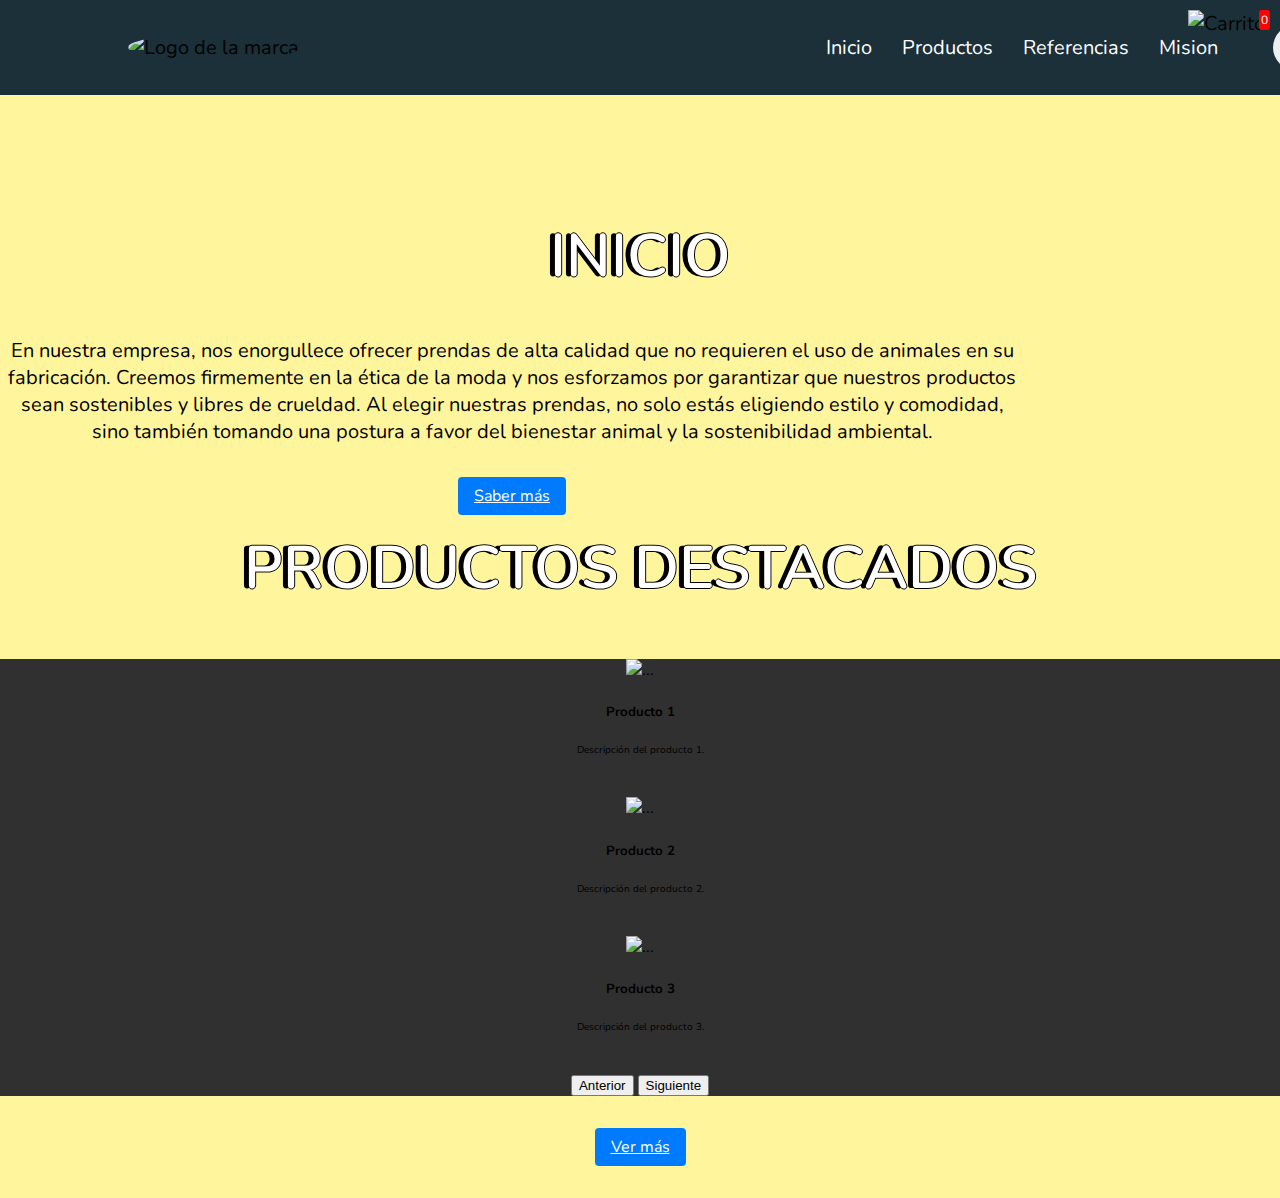
==== index.html @ 18e92001 "Add files via upload" ====
<!doctype html>
<html lang="en">
  <head>
    <meta charset="utf-8">
    <meta name="viewport" content="width=device-width, initial-scale=1">
    <title>Current Store - Inicio</title>
    <link href="https://cdn.jsdelivr.net/npm/bootstrap@5.3.2/dist/css/bootstrap.min.css" rel="stylesheet" integrity="sha384-T3c6CoIi6uLrA9TneNEoa7RxnatzjcDSCmG1MXxSR1GAsXEV/Dwwykc2MPK8M2HN" crossorigin="anonymous">
    <link rel="stylesheet" href="style.css" type="text/css"/>
  </head>
  <body>
    <header class="header">
      <div class="logo">
          <img src="img/lgblack.jpeg" alt="Logo de la marca">
      </div>
      <nav class="menu-container">
        <div class="menu-icon" onclick="toggleMenu()">
            <div class="bar"></div>
            <div class="bar"></div>
            <div class="bar"></div>
        </div>
        <ul class="menu-list">
            <li><a href="index.html">Inicio</a></li>
            <li><a href="productos.html">Productos</a></li>
            <li><a href="referencias.html">Referencias</a></li>
            <li><a href="mision.html">Mision</a></li>
        </ul>
      </nav>
      <a class="btn" href="contacto.html"><button>Contacto</button></a>
      <div class="carrito-icon" onclick="verCarrito()">
        <img class="carrito-img" src="img/pngtree-cart-shopping-cart-icon-png-free-illustration-image_2284387.jpg" alt="Carrito">
        <span id="contador-carrito">0</span>
      </div>
    </header>
    <main class="d-flex flex-column align-items-center main-1" >
      <section class="d-flex flex-column align-items-center">
        <div class="content-s1 d-flex flex-column justify-content-center align-items-center ">
          <h1 class="title" style="margin-top: 2em;">Inicio</h1>
        </div>
        <section class="container my-4 d-flex flex-column align-items-center">
          <div class="card p-3 d-flex flex-column align-items-center" style="height: 20%; width: 80%;">
              <p class="card-text" style="font-size: 20px;text-align: center;">En nuestra empresa, nos enorgullece ofrecer prendas de alta calidad que no requieren el uso de animales en su fabricación. Creemos firmemente en la ética de la moda y nos esforzamos por garantizar que nuestros productos sean sostenibles y libres de crueldad. Al elegir nuestras prendas, no solo estás eligiendo estilo y comodidad, sino también tomando una postura a favor del bienestar animal y la sostenibilidad ambiental.</p>
              <div>
                  <a href="vermas.html" target="_blank" class="btn btn-primary">Saber más</a>
              </div>
          </div>
        </section>
      </section>
    </main> 
      <section>
        <div class="content s2">
          <h2 class="title">Productos destacados</h2>
        </div>
      </section>
    <div class="container">
      <div id="carouselExampleCaptions" class="carousel slide" data-bs-ride="carousel">
          <div class="carousel-inner">
              <div class="carousel-item active">
                    <img src="img/ecoclothes.jpg" style="height: 600px; width: 300px;" class="d-block w-100 my-img" alt="...">
                  <div class="carousel-caption d-none d-md-block">
                      <h5>Producto 1</h5>
                      <p>Descripción del producto 1.</p>
                  </div>
              </div>
              <div class="carousel-item">
                  <img src="img/Jogger2.PNG" style="height: 600px; width: 300px;" class="d-block w-100 my-img" alt="...">
                  <div class="carousel-caption d-none d-md-block">
                      <h5>Producto 2</h5>
                      <p>Descripción del producto 2.</p>
                  </div>
              </div>
              <div class="carousel-item">
                  <img src="img/remera.PNG" style="height: 600px; width: 300px;" class="d-block w-100 my-img" alt="...">
                  <div class="carousel-caption d-none d-md-block">
                      <h5>Producto 3</h5>
                      <p>Descripción del producto 3.</p>
                  </div>
              </div>
          </div>
          <button class="carousel-control-prev" type="button" data-bs-target="#carouselExampleCaptions" data-bs-slide="prev">
              <span class="carousel-control-prev-icon" aria-hidden="true"></span>
              <span class="visually-hidden">Anterior</span>
          </button>
          <button class="carousel-control-next" type="button" data-bs-target="#carouselExampleCaptions" data-bs-slide="next">
              <span class="carousel-control-next-icon" aria-hidden="true"></span>
              <span class="visually-hidden">Siguiente</span>
          </button>
      </div>
      <div style="padding: 40px;">
        <a href="productos.html" class="btn btn-primary">Ver más</a>
      </div>
    <script src="https://code.jquery.com/jquery-3.6.0.min.js"></script>
    <script src="https://cdn.jsdelivr.net/npm/bootstrap@5.3.2/dist/js/bootstrap.bundle.min.js"></script>
    <script src="index.js"></script>
  </body>
</html>
---- style.css ----
@import url('https://fonts.googleapis.com/css2?family=Nunito:wght@400;800&display=swap');

body{
    box-sizing: border-box;
    margin: 0;
    padding: 0;
    font-family: 'Nunito', sans-serif;
    background-color: #fff59d;
    text-align: center;
    
}
.header *{
    box-sizing: border-box;
    margin: 0;
    padding: 0;
    font-family: 'Nunito', sans-serif;
    font-size: 20px;
}


.header{
    background-color: #1b3039;
    display: flex;
    justify-content: flex-end;
    align-items: center;
    height: 85px;
    padding: 5px 10%;
    width: 100%;
}

.header .logo{
    cursor: pointer;
    margin-right: auto;
}

.header .logo img{
    height: 70px;
    width: auto;
    transition: all 0.3s;
    border-radius: 100%;
}

.header .logo img:hover{
    transform: scale(1.2);
}

.header .nav-links{
    list-style: none;
}

.header .nav-links li{
    display: inline-block;
    padding: 0 20px;    
}

.header .nav-links li:hover{
    transform: scale(1.1);
}

.header .nav-links a{
    font-size: 700;
    color: #eceff1;
    text-decoration: none;    
}

.header .nav-links li a:hover{
    color: #ffbc0e;
}

.header .btn button{
    margin-left: 20px;
    font-weight: 700;
    color: #1b3039;
    padding: 9px 25px;
    background: #eceff1;
    border: none;
    border-radius: 50px;
    cursor: pointer;
    transition: all 0.3s ease 0s;
}

.header .btn button:hover{
    background-color: #e2f1f8;
    color: #ffbc0e;
    transform: scale(1.1);
}

.my-img {
    object-fit: scale-down;
}

#carouselExampleCaptions{
    background-color: #303030;
}

.title{
    margin-top: 20px;
    font-size: 60px;
    font-weight: 600;
    text-transform: uppercase;
    color: white;
    text-shadow: -5px 0 black, 0 1px black, 1px 0 black, 0 -1px black;
}
p{
    margin-bottom: 40px;
    font-size: 10px;
}

.card-img-top {
    width: 100%;
    height: 300px;
    object-fit: fill;

}

.card{
    width: 80%;
}
.main-1{
    background: url('img/store.jpeg') no-repeat center center fixed;
    -webkit-background-size: cover; 
    -moz-background-size: cover;
    -o-background-size: cover;
    background-size: cover;
}
.coments{
    height: auto; 
    padding-bottom: 20vh;
}
.carta-img{
    border-radius: 100%;
    object-fit: fill;
    height: 200px;
    width: 200px;
    padding-top: 2vh;
}

.menu-container {
    display: flex;
    align-items: center;
    justify-content: space-between;
    background-color: #1b3039;
    padding: 10px 20px;
}

.menu-icon {
    cursor: pointer;
    display: none; /* Inicialmente oculto en pantallas grandes */
}

.bar {
    width: 25px;
    height: 3px;
    background-color: #fff;
    margin: 6px 0;
}

.menu-list {
    list-style: none;
    display: flex;
    margin: 0;
    padding: 0;
    z-index: 1;
}

.menu-list li {
    margin: 0 15px;
}

.menu-list a {
    text-decoration: none;
    color: #fff;
    font-size: 700;
}

/* Estilos para pantallas pequeñas (menos de 768px) */
@media only screen and (max-width: 768px) {
    .menu-icon {
        display: block;
    }

    .menu-list {
        display: none; /* Inicialmente oculto en pantallas pequeñas */
        flex-direction: column;
        position: absolute;
        top: 60px;
        left: 0;
        width: 100%;
        background-color: #1b3039;
        padding: 10px 0;
    }

    .menu-list.show {
        display: flex;
    }
}
.carrito-icon {
    cursor: pointer;
    position: fixed;
    top: 10px;
    right: 10px;
    z-index: 1000;
}

#contador-carrito {
    position: absolute;
  top: 0;
  right: 0;
  background-color: red;
  color: white;
  border-radius: 20%;
  padding: 2px;
  font-size: 12px;
}
.carrito-img{
    height: 2em;
    width: 2em;
    margin-right: 5px;
}
.btn-primary {
    background-color: #007bff;
    color: white;
    border: none;
    padding: 8px 16px;
    border-radius: 4px;
    cursor: pointer;
  }
  
  .btn-primary:hover {
    background-color: #0056b3;
  }
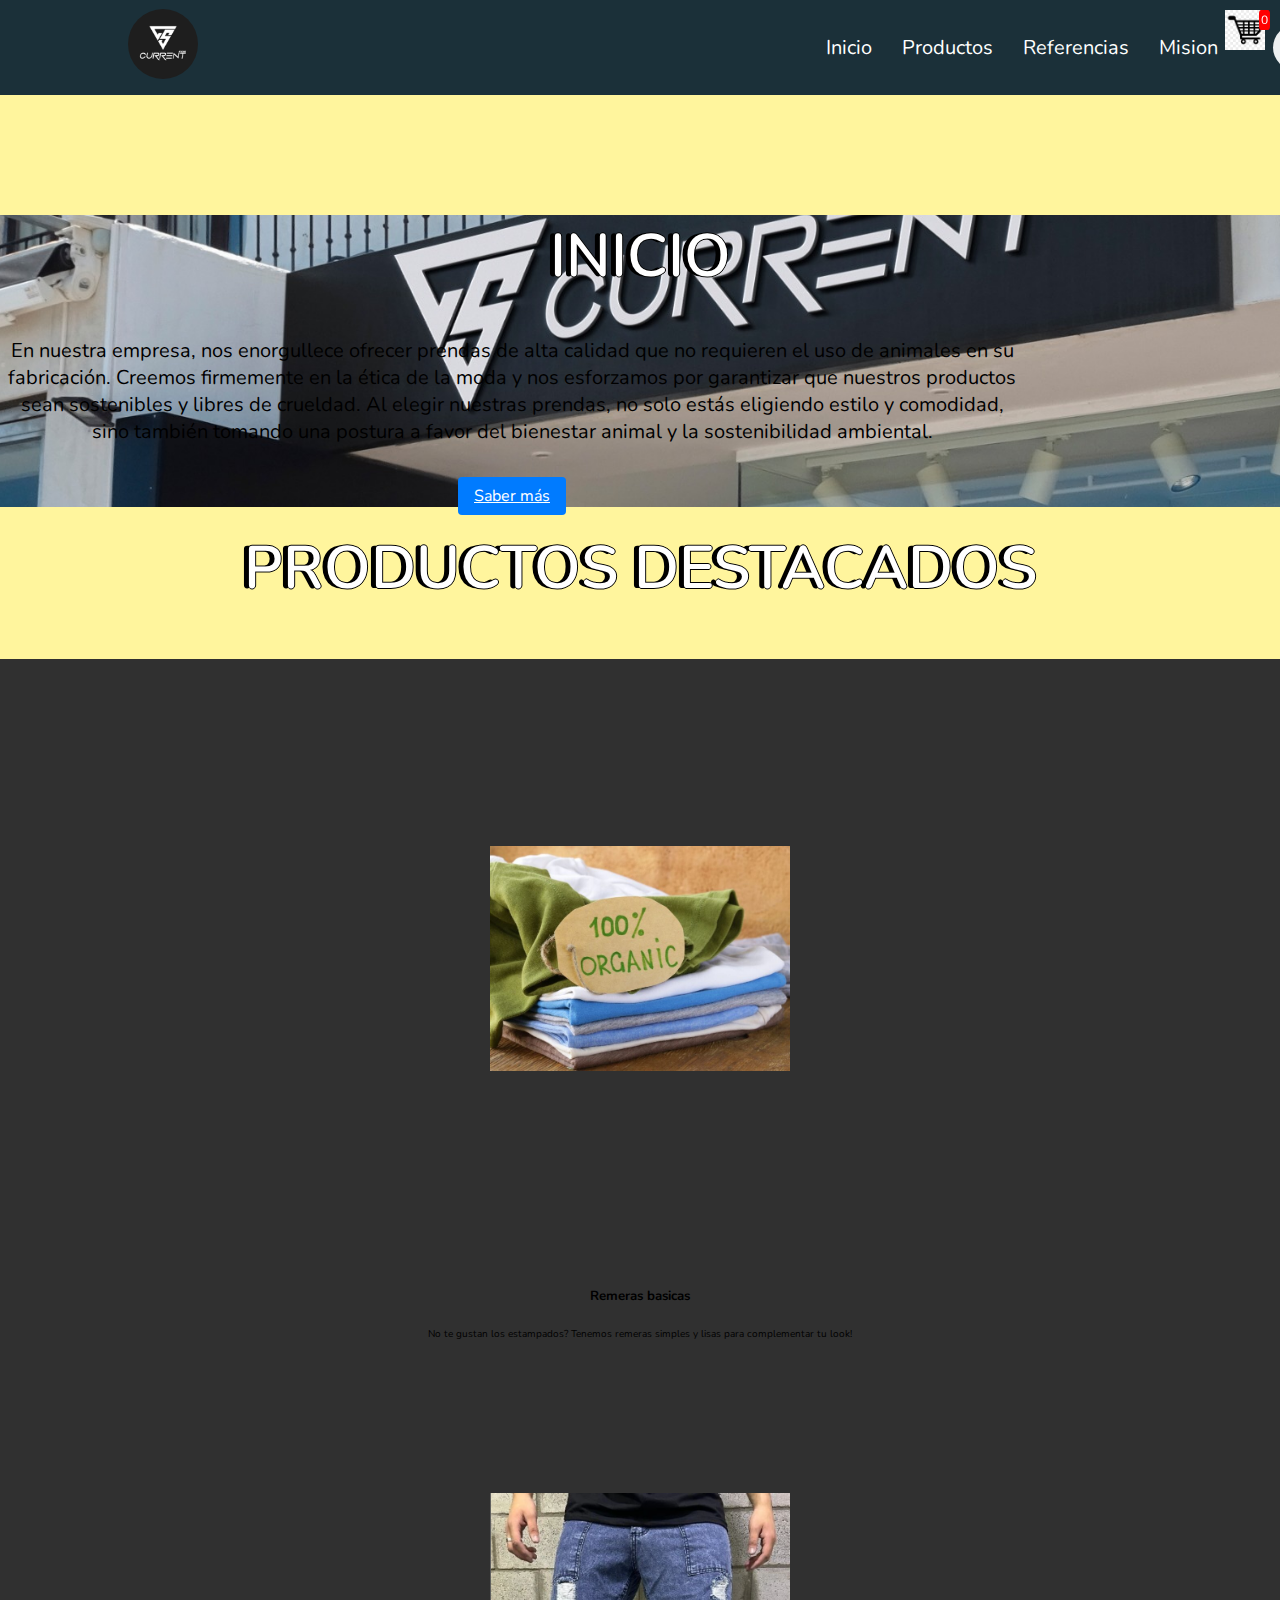
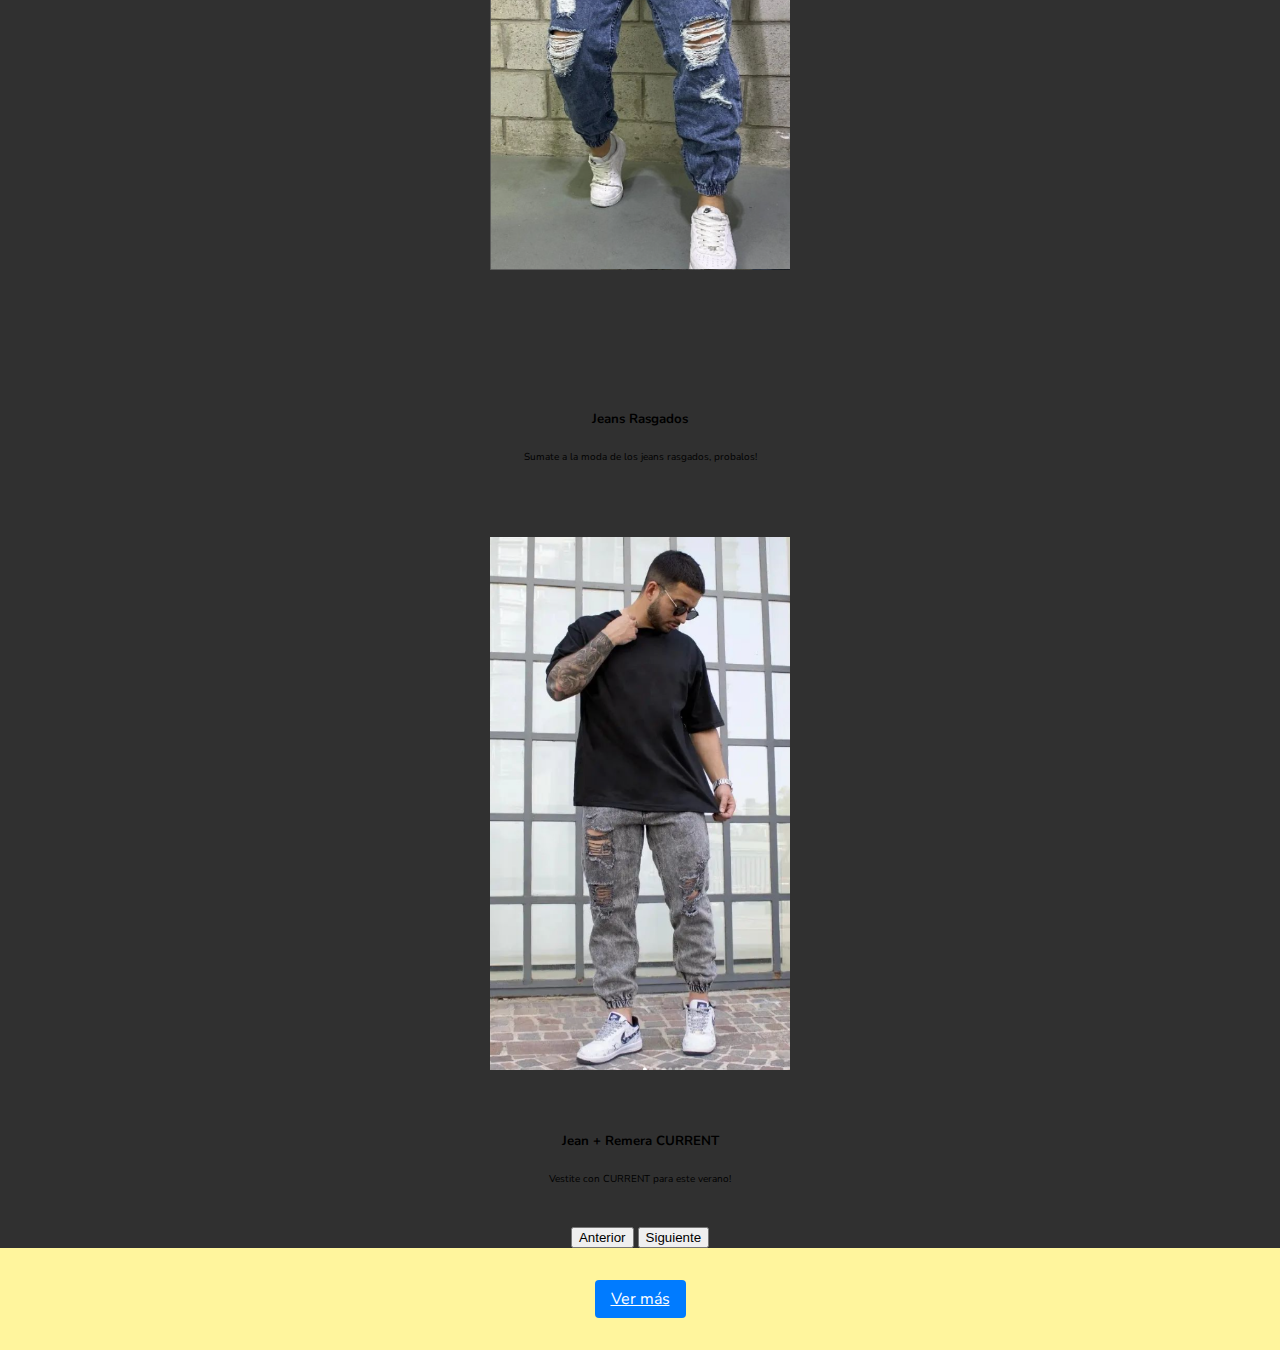
==== commit e198fc5b: "Add files via upload" ====
--- a/index.html
+++ b/index.html
@@ -57,22 +57,22 @@
               <div class="carousel-item active">
                     <img src="img/ecoclothes.jpg" style="height: 600px; width: 300px;" class="d-block w-100 my-img" alt="...">
                   <div class="carousel-caption d-none d-md-block">
-                      <h5>Producto 1</h5>
-                      <p>Descripción del producto 1.</p>
+                      <h5 class="textoIndex">Remeras basicas </h5> 
+                      <p class="textoIndex">No te gustan los estampados? Tenemos remeras simples y lisas para complementar tu look!</p>
                   </div>
               </div>
               <div class="carousel-item">
                   <img src="img/Jogger2.PNG" style="height: 600px; width: 300px;" class="d-block w-100 my-img" alt="...">
                   <div class="carousel-caption d-none d-md-block">
-                      <h5>Producto 2</h5>
-                      <p>Descripción del producto 2.</p>
+                      <h5 class="textoIndex">Jeans Rasgados</h5>
+                      <p class="textoIndex">Sumate a la moda de los jeans rasgados, probalos!</p>
                   </div>
               </div>
               <div class="carousel-item">
                   <img src="img/remera.PNG" style="height: 600px; width: 300px;" class="d-block w-100 my-img" alt="...">
                   <div class="carousel-caption d-none d-md-block">
-                      <h5>Producto 3</h5>
-                      <p>Descripción del producto 3.</p>
+                      <h5 class="textoIndex">Jean + Remera CURRENT</h5>
+                      <p class="textoIndex" >Vestite con CURRENT para este verano!</p>
                   </div>
               </div>
           </div>
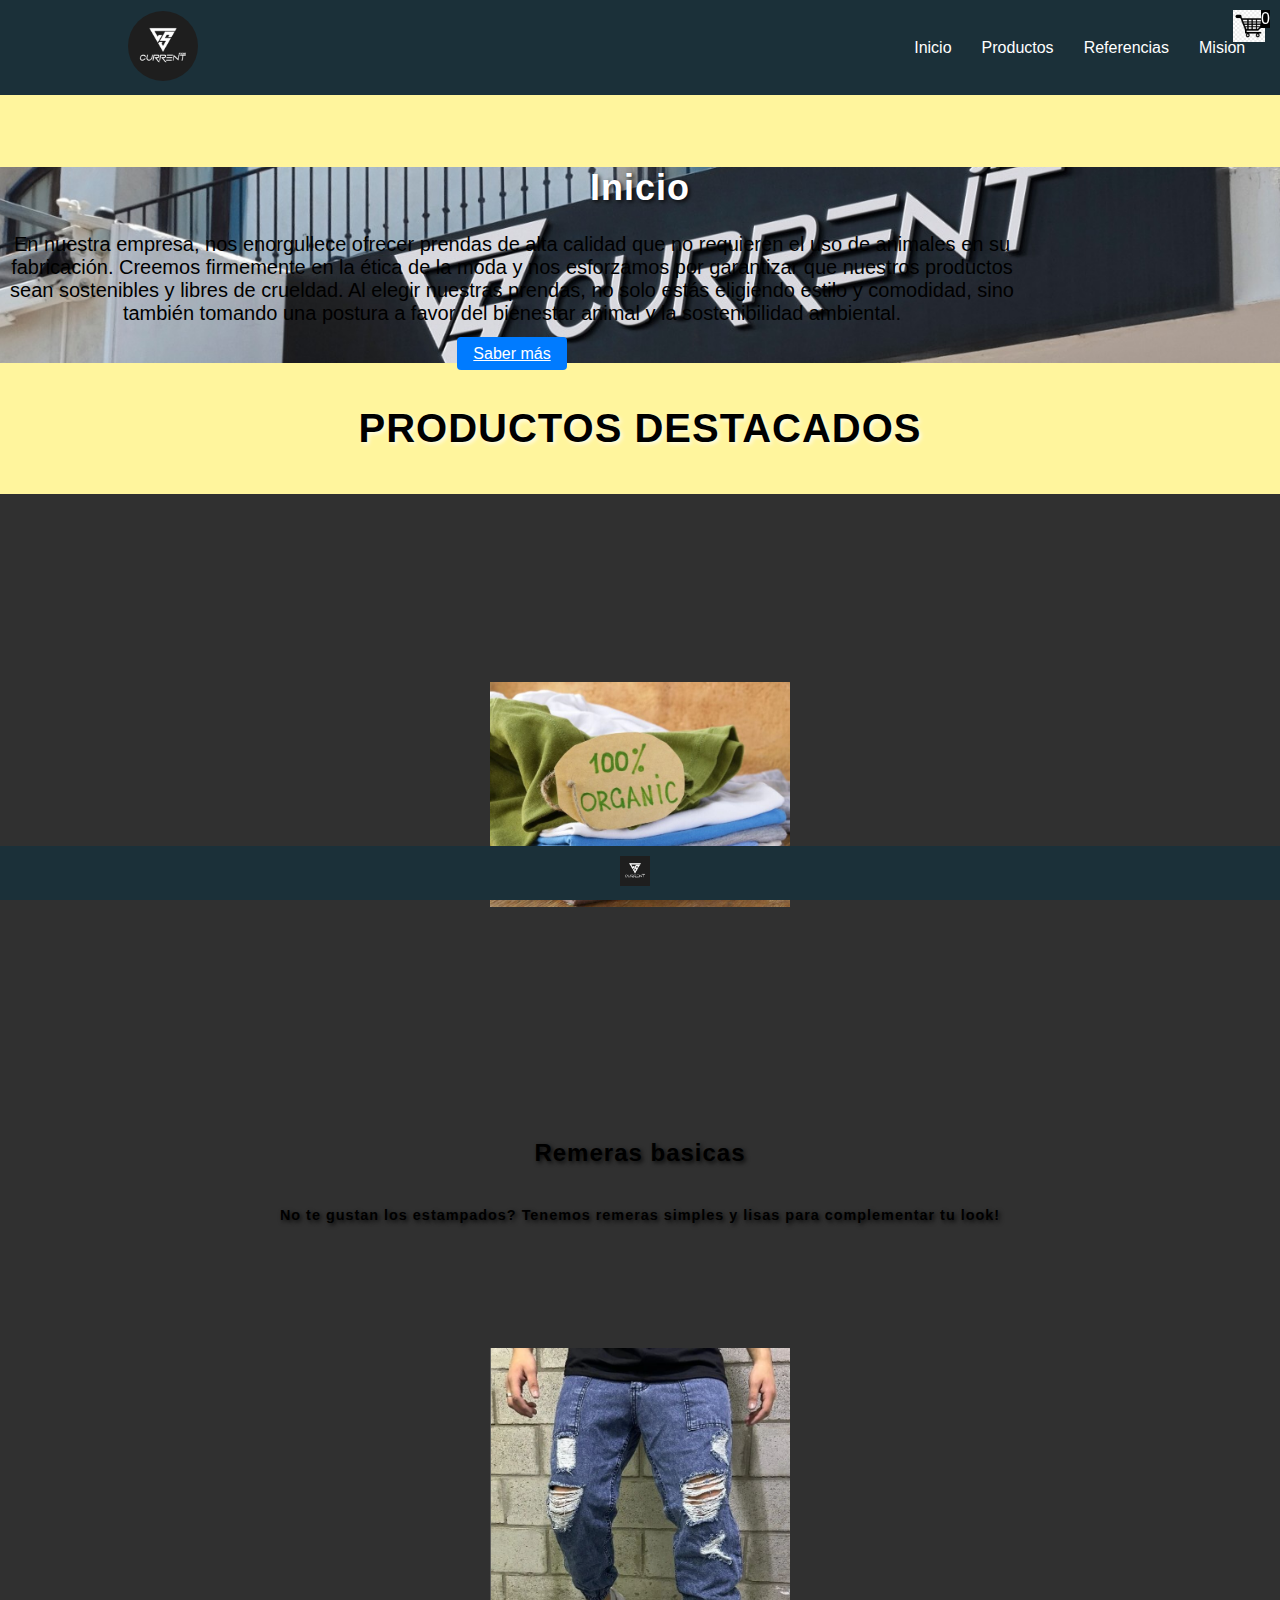
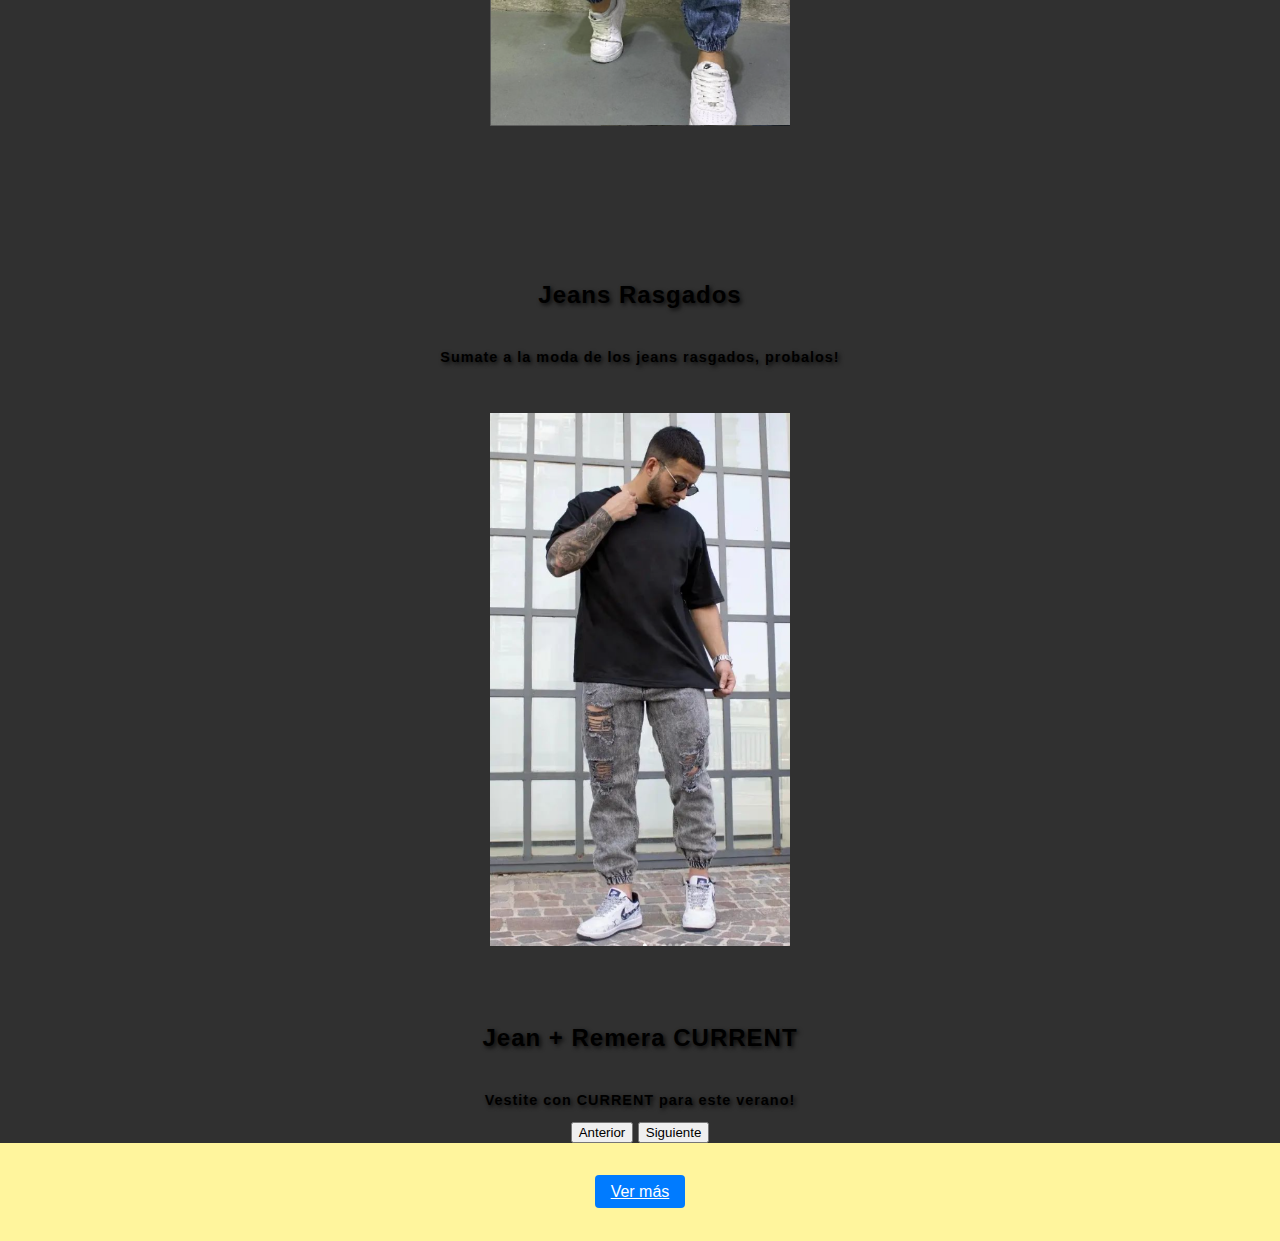
==== commit b7385ead: "Add files via upload" ====
--- a/index.html
+++ b/index.html
@@ -19,10 +19,10 @@
             <div class="bar"></div>
         </div>
         <ul class="menu-list">
-            <li><a href="index.html">Inicio</a></li>
-            <li><a href="productos.html">Productos</a></li>
-            <li><a href="referencias.html">Referencias</a></li>
-            <li><a href="mision.html">Mision</a></li>
+          <li><a href="index.html" class="menu-link">Inicio</a></li>
+          <li><a href="productos.html" class="menu-link">Productos</a></li>
+          <li><a href="referencias.html" class="menu-link">Referencias</a></li>
+          <li><a href="mision.html" class="menu-link">Mision</a></li>
         </ul>
       </nav>
       <a class="btn" href="contacto.html"><button>Contacto</button></a>
@@ -34,7 +34,7 @@
     <main class="d-flex flex-column align-items-center main-1" >
       <section class="d-flex flex-column align-items-center">
         <div class="content-s1 d-flex flex-column justify-content-center align-items-center ">
-          <h1 class="title" style="margin-top: 2em;">Inicio</h1>
+          <h1 class="titlemain" style="margin-top: 2em;">Inicio</h1>
         </div>
         <section class="container my-4 d-flex flex-column align-items-center">
           <div class="card p-3 d-flex flex-column align-items-center" style="height: 20%; width: 80%;">
@@ -91,5 +91,13 @@
     <script src="https://code.jquery.com/jquery-3.6.0.min.js"></script>
     <script src="https://cdn.jsdelivr.net/npm/bootstrap@5.3.2/dist/js/bootstrap.bundle.min.js"></script>
     <script src="index.js"></script>
+
+    <footer class="footer">
+      <div class="footer-container">
+        <a href="https://fhernandezzz.github.io/FGLT-SITIO/index.html" target="_blank" class="footer-icon">
+          <img src="img/lgblack.jpeg" alt="UADE Icon">
+        </a>
+      </div>
+    </footer>
   </body>
 </html>--- a/style.css
+++ b/style.css
@@ -1,24 +1,18 @@
-@import url('https://fonts.googleapis.com/css2?family=Nunito:wght@400;800&display=swap');
-
-body{
+
+body, .header * {
     box-sizing: border-box;
     margin: 0;
     padding: 0;
     font-family: 'Nunito', sans-serif;
+    color: black !important; 
+}
+
+body {
     background-color: #fff59d;
     text-align: center;
-    
-}
-.header *{
-    box-sizing: border-box;
-    margin: 0;
-    padding: 0;
-    font-family: 'Nunito', sans-serif;
-    font-size: 20px;
-}
-
-
-.header{
+}
+
+.header {
     background-color: #1b3039;
     display: flex;
     justify-content: flex-end;
@@ -28,46 +22,41 @@
     width: 100%;
 }
 
-.header .logo{
+.header .logo {
     cursor: pointer;
     margin-right: auto;
 }
 
-.header .logo img{
+.header .logo img {
     height: 70px;
     width: auto;
     transition: all 0.3s;
     border-radius: 100%;
 }
 
-.header .logo img:hover{
+.header .logo img:hover {
     transform: scale(1.2);
 }
 
-.header .nav-links{
-    list-style: none;
-}
-
-.header .nav-links li{
-    display: inline-block;
-    padding: 0 20px;    
-}
-
-.header .nav-links li:hover{
+
+.menu-container, .menu-icon, .menu-list, .menu-list li, .menu-list a {
+    color: black !important; 
+}
+
+.menu-list li:hover {
     transform: scale(1.1);
 }
 
-.header .nav-links a{
+.menu-list a {
     font-size: 700;
-    color: #eceff1;
-    text-decoration: none;    
-}
-
-.header .nav-links li a:hover{
-    color: #ffbc0e;
-}
-
-.header .btn button{
+    text-decoration: none;
+}
+
+.menu-list li a:hover {
+    color: #ffbc0e !important; 
+}
+
+.header .btn button {
     margin-left: 20px;
     font-weight: 700;
     color: #1b3039;
@@ -79,61 +68,118 @@
     transition: all 0.3s ease 0s;
 }
 
-.header .btn button:hover{
+.header .btn button:hover {
     background-color: #e2f1f8;
     color: #ffbc0e;
     transform: scale(1.1);
 }
 
+
 .my-img {
     object-fit: scale-down;
 }
 
-#carouselExampleCaptions{
+
+#carouselExampleCaptions {
     background-color: #303030;
 }
 
-.title{
-    margin-top: 20px;
-    font-size: 60px;
-    font-weight: 600;
-    text-transform: uppercase;
-    color: white;
-    text-shadow: -5px 0 black, 0 1px black, 1px 0 black, 0 -1px black;
-}
-p{
-    margin-bottom: 40px;
-    font-size: 10px;
+.title {
+    color: black !important; 
+    font-size: 40px; 
+    font-weight: 700; 
+    text-transform: uppercase; 
+    text-align: center; 
+    background-color: rgb(211, 180, 86), 156, 118;
+    padding: 10px; 
+    border-radius: 10px; 
+    letter-spacing: 1px;
+    font-family: 'Nunito', sans-serif; 
+    text-shadow: 2px 2px 4px rgba(255, 255, 255, 0.8); 
+}
+
+.titlemain {
+    color: white !important; 
+    text-shadow: 2px 2px 4px rgba(0, 0, 0, 0.8); 
+    font-size: 36px; 
+    font-weight: 700; 
+    letter-spacing: 1px; 
+    font-family: 'Nunito', sans-serif;
 }
 
 .card-img-top {
     width: 100%;
     height: 300px;
     object-fit: fill;
-
 }
 
 .card{
     width: 80%;
-}
-.main-1{
+    object-fit: fill;
+}
+.card-title {
+    color: black;
+}
+.card-text{
+    color: black;
+}
+
+.card-personas{
+    width: 140%;
+    height: auto;
+    object-fit: fill;;
+}
+
+.textomision {
+    color: black;
+    font-size: 18px;
+    line-height: 2.2; 
+    letter-spacing: 0.5px; 
+    text-align: justify; 
+    margin-bottom: 20px; 
+}
+.main-1 {
     background: url('img/store.jpeg') no-repeat center center fixed;
     -webkit-background-size: cover; 
     -moz-background-size: cover;
     -o-background-size: cover;
     background-size: cover;
 }
-.coments{
+
+.textoIndex {
+    color: black;
+    text-shadow: 2px 2px 4px rgba(0, 0, 0, 0.8);
+    font-size: 0.9em; 
+    font-weight: 700; 
+    letter-spacing: 1px; 
+    font-family: 'Nunito', sans-serif;
+}
+
+h5.textoIndex {
+    color: black;
+    text-shadow: 2px 2px 4px rgba(0, 0, 0, 0.8); 
+    font-size: 1.5em; 
+    font-weight: 700; 
+    letter-spacing: 1px; 
+    font-family: 'Nunito', sans-serif; 
+
+}
+
+
+.coments {
     height: auto; 
     padding-bottom: 20vh;
 }
-.carta-img{
+
+
+.carta-img {
     border-radius: 100%;
     object-fit: fill;
     height: 200px;
     width: 200px;
     padding-top: 2vh;
 }
+
 
 .menu-container {
     display: flex;
@@ -145,7 +191,7 @@
 
 .menu-icon {
     cursor: pointer;
-    display: none; /* Inicialmente oculto en pantallas grandes */
+    display: none; 
 }
 
 .bar {
@@ -161,39 +207,114 @@
     margin: 0;
     padding: 0;
     z-index: 1;
+    color: white;
 }
 
 .menu-list li {
     margin: 0 15px;
 }
 
+body, .header * {
+    color: black !important; 
+}
+
 .menu-list a {
-    text-decoration: none;
-    color: #fff;
     font-size: 700;
-}
-
-/* Estilos para pantallas pequeñas (menos de 768px) */
-@media only screen and (max-width: 768px) {
-    .menu-icon {
-        display: block;
-    }
-
-    .menu-list {
-        display: none; /* Inicialmente oculto en pantallas pequeñas */
-        flex-direction: column;
-        position: absolute;
-        top: 60px;
-        left: 0;
+    color: white !important; 
+}
+
+.menu-list li a:hover {
+    color: #ffbc0e !important; 
+}
+
+.footer {
+    background-color: #1b3039;
+    color: white;
+    text-align: center;
+    padding: 10px 0;
+    position: fixed;
+    bottom: 0;
+    width: 100%;
+    left: 0; 
+    margin-top: -100px;
+}
+
+.footer-container {
+    display: flex;
+    justify-content: center;
+}
+
+.footer-icon img {
+    height: 30px;
+    width: auto;
+    margin-right: 10px;
+}
+
+@media screen and (max-width: 768px) {
+  
+    .header {
+        justify-content: center; 
+        padding: 5px 10px; 
+    }
+
+    .header .logo img {
+        height: 5em; 
+    }
+
+    .header .btn button {
+        margin-left: 5px;
+        padding: 6px 12px; 
+    }
+
+ 
+    .menu-list li {
+        margin: 0 8px; 
+    }
+
+    .menu-list a {
+        font-size: 12px; 
+    }
+    .title {
+        font-size: 30px;  
+    }
+
+    .card {
+        margin: 0 auto;  
+    }
+
+    .card-title {
+        font-size: 18px;  
+    }
+
+    .card-text {
+        font-size: 14px;  
+    }
+
+    .btn-primary {
+        font-size: 14px;  
+    }
+
+    .card-img-top {
         width: 100%;
-        background-color: #1b3039;
-        padding: 10px 0;
-    }
-
-    .menu-list.show {
-        display: flex;
-    }
-}
+        object-fit: fill;
+    }
+    
+    .card {
+        width: 100%;
+        margin-bottom: 100px;
+    }
+    .card-personas{
+        width: 140%;
+        height: auto;
+        object-fit: fill;;
+    }
+    .card-body .btn {
+        font-size: 32px;  
+    }
+}
+
+
+/* Carrito de compras */
 .carrito-icon {
     cursor: pointer;
     position: fixed;
@@ -204,19 +325,19 @@
 
 #contador-carrito {
     position: absolute;
-  top: 0;
-  right: 0;
-  background-color: red;
-  color: white;
-  border-radius: 20%;
-  padding: 2px;
-  font-size: 12px;
-}
-.carrito-img{
+    top: 0;
+    right: 0;
+    background-color: black !important;  
+    color: white !important;
+}
+
+.carrito-img {
     height: 2em;
     width: 2em;
     margin-right: 5px;
 }
+
+ 
 .btn-primary {
     background-color: #007bff;
     color: white;
@@ -224,8 +345,8 @@
     padding: 8px 16px;
     border-radius: 4px;
     cursor: pointer;
-  }
-  
-  .btn-primary:hover {
+}
+
+.btn-primary:hover {
     background-color: #0056b3;
-  }+}
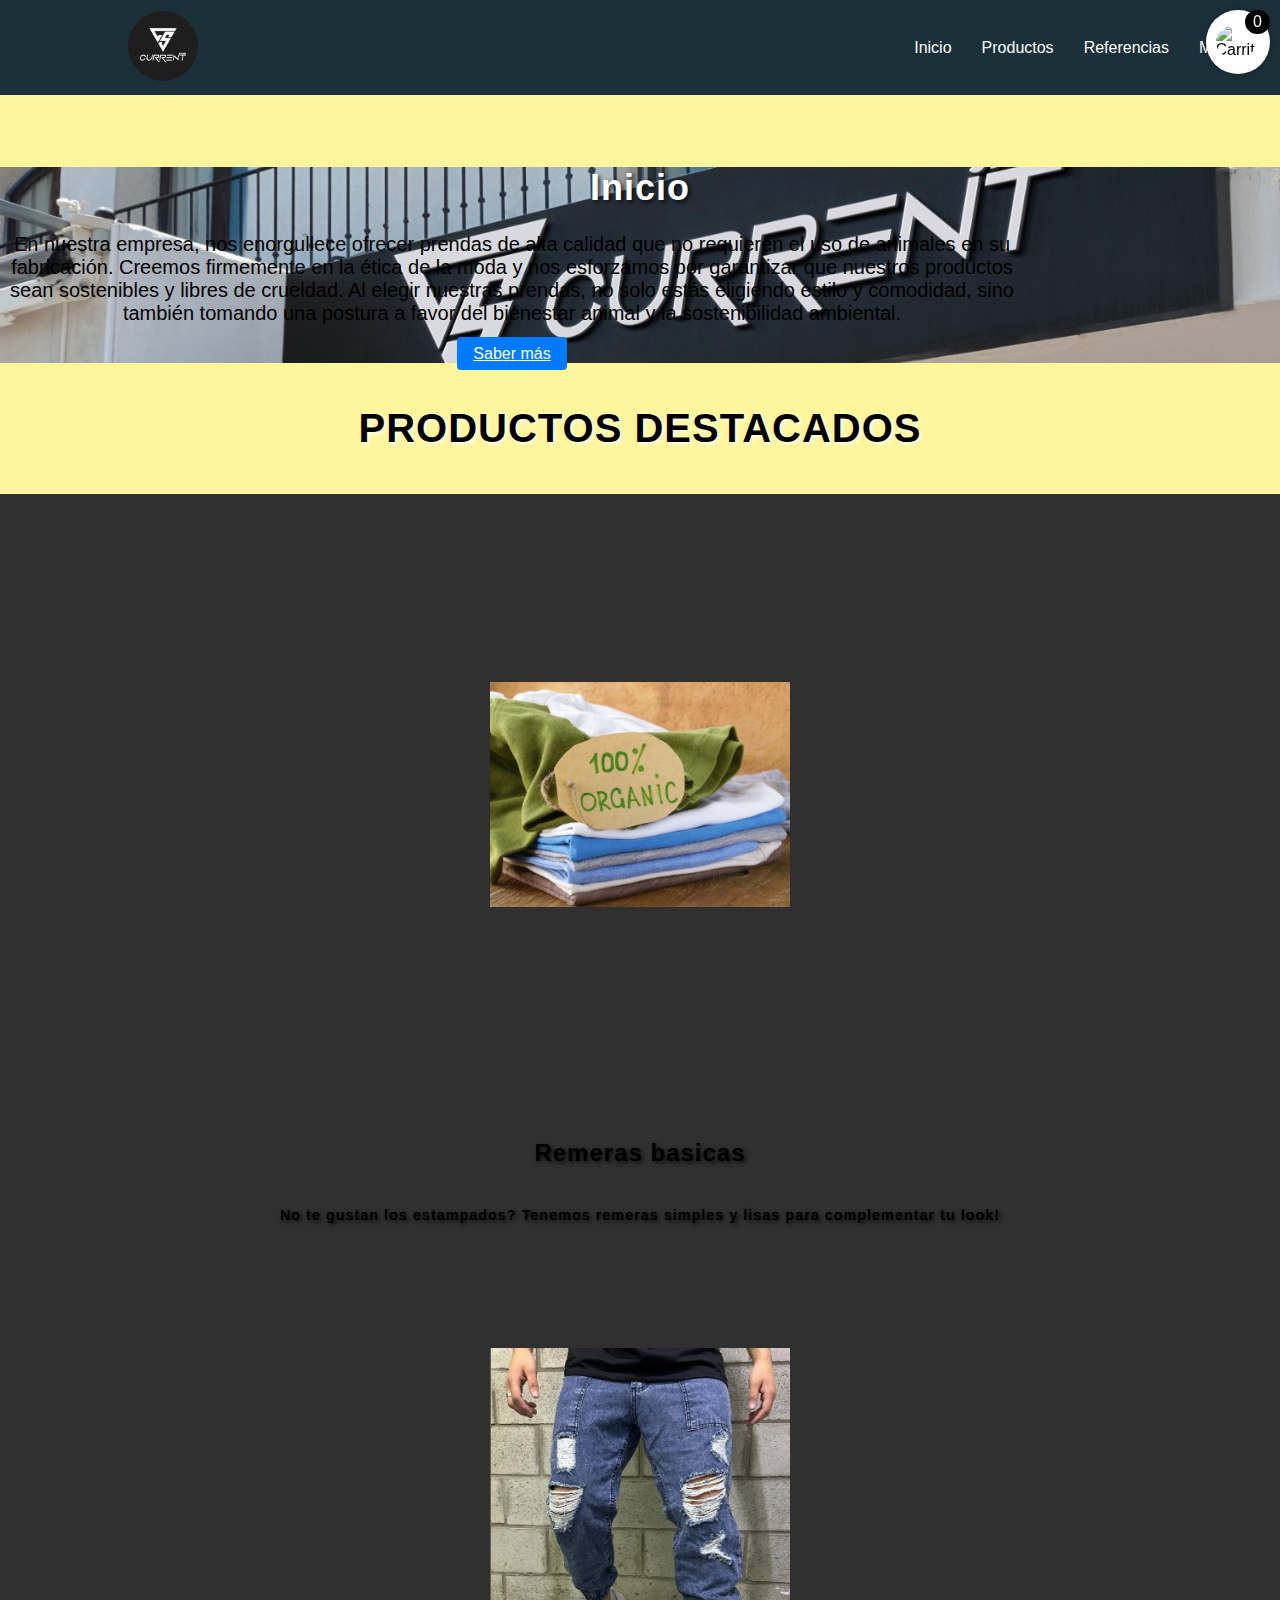
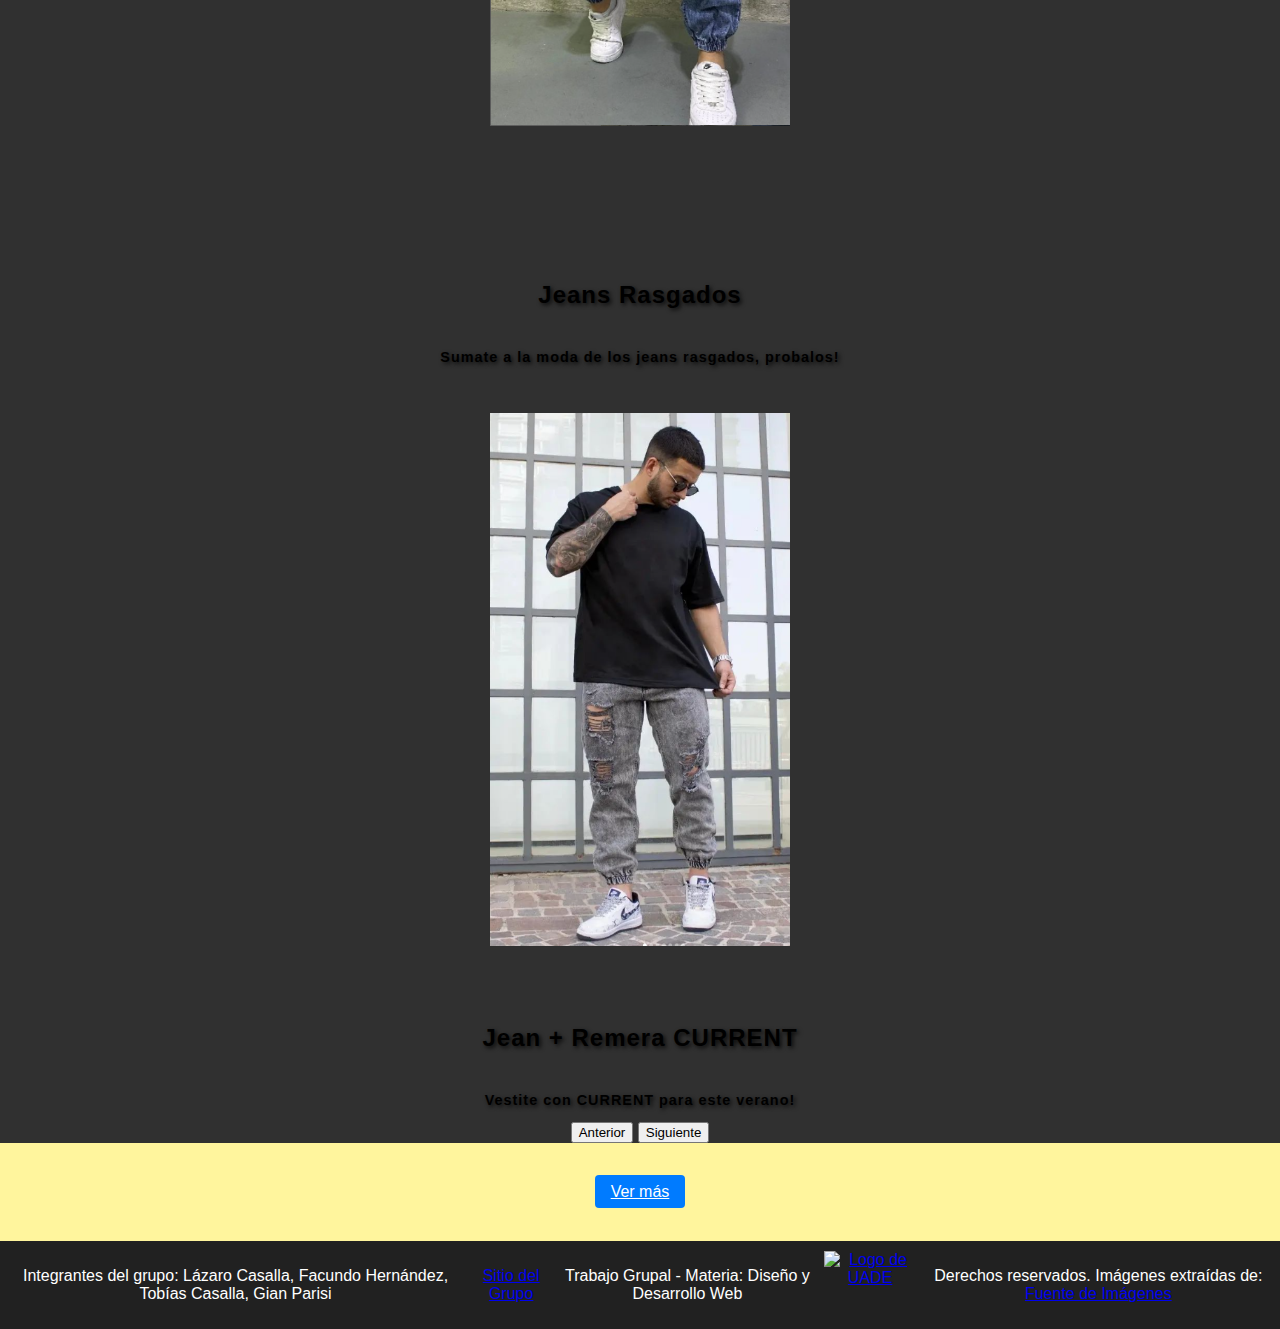
==== commit 88f384ef: "Add files via upload" ====
--- a/index.html
+++ b/index.html
@@ -1,103 +1,137 @@
-<!doctype html>
+<!DOCTYPE html>
 <html lang="en">
-  <head>
-    <meta charset="utf-8">
-    <meta name="viewport" content="width=device-width, initial-scale=1">
-    <title>Current Store - Inicio</title>
-    <link href="https://cdn.jsdelivr.net/npm/bootstrap@5.3.2/dist/css/bootstrap.min.css" rel="stylesheet" integrity="sha384-T3c6CoIi6uLrA9TneNEoa7RxnatzjcDSCmG1MXxSR1GAsXEV/Dwwykc2MPK8M2HN" crossorigin="anonymous">
-    <link rel="stylesheet" href="style.css" type="text/css"/>
-  </head>
-  <body>
-    <header class="header">
-      <div class="logo">
-          <img src="img/lgblack.jpeg" alt="Logo de la marca">
+
+<head>
+  <meta charset="utf-8">
+  <meta name="viewport" content="width=device-width, initial-scale=1">
+  <title>Current Store - Inicio</title>
+  <link href="https://cdn.jsdelivr.net/npm/bootstrap@5.3.2/dist/css/bootstrap.min.css" rel="stylesheet"
+    integrity="sha384-T3c6CoIi6uLrA9TneNEoa7RxnatzjcDSCmG1MXxSR1GAsXEV/Dwwykc2MPK8M2HN" crossorigin="anonymous">
+  <link rel="stylesheet" href="style.css" type="text/css" />
+</head>
+
+<body>
+  <header class="header">
+    <div class="logo">
+      <img src="img/lgblack.jpeg" alt="Logo de la marca">
+    </div>
+    <nav class="menu-container">
+      <div class="menu-icon" onclick="toggleMenu()">
+        <div class="bar"></div>
+        <div class="bar"></div>
+        <div class="bar"></div>
       </div>
-      <nav class="menu-container">
-        <div class="menu-icon" onclick="toggleMenu()">
-            <div class="bar"></div>
-            <div class="bar"></div>
-            <div class="bar"></div>
-        </div>
-        <ul class="menu-list">
-          <li><a href="index.html" class="menu-link">Inicio</a></li>
-          <li><a href="productos.html" class="menu-link">Productos</a></li>
-          <li><a href="referencias.html" class="menu-link">Referencias</a></li>
-          <li><a href="mision.html" class="menu-link">Mision</a></li>
-        </ul>
-      </nav>
-      <a class="btn" href="contacto.html"><button>Contacto</button></a>
-      <div class="carrito-icon" onclick="verCarrito()">
-        <img class="carrito-img" src="img/pngtree-cart-shopping-cart-icon-png-free-illustration-image_2284387.jpg" alt="Carrito">
-        <span id="contador-carrito">0</span>
+      <ul class="menu-list">
+        <li><a href="index.html" class="menu-link">Inicio</a></li>
+        <li><a href="productos.html" class="menu-link">Productos</a></li>
+        <li><a href="referencias.html" class="menu-link">Referencias</a></li>
+        <li><a href="mision.html" class="menu-link">Mision</a></li>
+      </ul>
+    </nav>
+    <a class="btn" href="contacto.html"><button>Contacto</button></a>
+    <div class="carrito-icon" onclick="verCarrito()">
+      <img class="carrito-img"
+        src="img/carritocompras.png" alt="Carrito">
+      <span id="contador-carrito">0</span>
+    </div>
+  </header>
+  <main class="d-flex flex-column align-items-center main-1">
+    <section class="d-flex flex-column align-items-center">
+      <div class="content-s1 d-flex flex-column justify-content-center align-items-center ">
+        <h1 class="titlemain" style="margin-top: 2em;">Inicio</h1>
       </div>
-    </header>
-    <main class="d-flex flex-column align-items-center main-1" >
-      <section class="d-flex flex-column align-items-center">
-        <div class="content-s1 d-flex flex-column justify-content-center align-items-center ">
-          <h1 class="titlemain" style="margin-top: 2em;">Inicio</h1>
-        </div>
-        <section class="container my-4 d-flex flex-column align-items-center">
-          <div class="card p-3 d-flex flex-column align-items-center" style="height: 20%; width: 80%;">
-              <p class="card-text" style="font-size: 20px;text-align: center;">En nuestra empresa, nos enorgullece ofrecer prendas de alta calidad que no requieren el uso de animales en su fabricación. Creemos firmemente en la ética de la moda y nos esforzamos por garantizar que nuestros productos sean sostenibles y libres de crueldad. Al elegir nuestras prendas, no solo estás eligiendo estilo y comodidad, sino también tomando una postura a favor del bienestar animal y la sostenibilidad ambiental.</p>
-              <div>
-                  <a href="vermas.html" target="_blank" class="btn btn-primary">Saber más</a>
-              </div>
+      <section class="container my-4 d-flex flex-column align-items-center">
+        <div class="card p-3 d-flex flex-column align-items-center" style="height: 20%; width: 80%;">
+          <p class="card-text" style="font-size: 20px;text-align: center;">En nuestra empresa, nos enorgullece
+            ofrecer prendas de alta calidad que no requieren el uso de animales en su fabricación. Creemos
+            firmemente en la ética de la moda y nos esforzamos por garantizar que nuestros productos sean
+            sostenibles y libres de crueldad. Al elegir nuestras prendas, no solo estás eligiendo estilo y
+            comodidad, sino también tomando una postura a favor del bienestar animal y la sostenibilidad
+            ambiental.</p>
+          <div>
+            <a href="vermas.html" target="_blank" class="btn btn-primary">Saber más</a>
           </div>
-        </section>
-      </section>
-    </main> 
-      <section>
-        <div class="content s2">
-          <h2 class="title">Productos destacados</h2>
         </div>
       </section>
-    <div class="container">
-      <div id="carouselExampleCaptions" class="carousel slide" data-bs-ride="carousel">
-          <div class="carousel-inner">
-              <div class="carousel-item active">
-                    <img src="img/ecoclothes.jpg" style="height: 600px; width: 300px;" class="d-block w-100 my-img" alt="...">
-                  <div class="carousel-caption d-none d-md-block">
-                      <h5 class="textoIndex">Remeras basicas </h5> 
-                      <p class="textoIndex">No te gustan los estampados? Tenemos remeras simples y lisas para complementar tu look!</p>
-                  </div>
-              </div>
-              <div class="carousel-item">
-                  <img src="img/Jogger2.PNG" style="height: 600px; width: 300px;" class="d-block w-100 my-img" alt="...">
-                  <div class="carousel-caption d-none d-md-block">
-                      <h5 class="textoIndex">Jeans Rasgados</h5>
-                      <p class="textoIndex">Sumate a la moda de los jeans rasgados, probalos!</p>
-                  </div>
-              </div>
-              <div class="carousel-item">
-                  <img src="img/remera.PNG" style="height: 600px; width: 300px;" class="d-block w-100 my-img" alt="...">
-                  <div class="carousel-caption d-none d-md-block">
-                      <h5 class="textoIndex">Jean + Remera CURRENT</h5>
-                      <p class="textoIndex" >Vestite con CURRENT para este verano!</p>
-                  </div>
-              </div>
+    </section>
+  </main>
+  <section>
+    <div class="content s2">
+      <h2 class="title">Productos destacados</h2>
+    </div>
+  </section>
+  <div class="container">
+    <div id="carouselExampleCaptions" class="carousel slide" data-bs-ride="carousel">
+      <div class="carousel-inner">
+        <div class="carousel-item active">
+          <img src="img/ecoclothes.jpg" style="height: 600px; width: 300px;" class="d-block w-100 my-img"
+            alt="...">
+          <div class="carousel-caption d-none d-md-block">
+            <h5 class="textoIndex">Remeras basicas </h5>
+            <p class="textoIndex">No te gustan los estampados? Tenemos remeras simples y lisas para
+              complementar tu look!</p>
           </div>
-          <button class="carousel-control-prev" type="button" data-bs-target="#carouselExampleCaptions" data-bs-slide="prev">
-              <span class="carousel-control-prev-icon" aria-hidden="true"></span>
-              <span class="visually-hidden">Anterior</span>
-          </button>
-          <button class="carousel-control-next" type="button" data-bs-target="#carouselExampleCaptions" data-bs-slide="next">
-              <span class="carousel-control-next-icon" aria-hidden="true"></span>
-              <span class="visually-hidden">Siguiente</span>
-          </button>
+        </div>
+        <div class="carousel-item">
+          <img src="img/Jogger2.PNG" style="height: 600px; width: 300px;" class="d-block w-100 my-img"
+            alt="...">
+          <div class="carousel-caption d-none d-md-block">
+            <h5 class="textoIndex">Jeans Rasgados</h5>
+            <p class="textoIndex">Sumate a la moda de los jeans rasgados, probalos!</p>
+          </div>
+        </div>
+        <div class="carousel-item">
+          <img src="img/remera.PNG" style="height: 600px; width: 300px;" class="d-block w-100 my-img"
+            alt="...">
+          <div class="carousel-caption d-none d-md-block">
+            <h5 class="textoIndex">Jean + Remera CURRENT</h5>
+            <p class="textoIndex">Vestite con CURRENT para este verano!</p>
+          </div>
+        </div>
       </div>
-      <div style="padding: 40px;">
-        <a href="productos.html" class="btn btn-primary">Ver más</a>
-      </div>
-    <script src="https://code.jquery.com/jquery-3.6.0.min.js"></script>
-    <script src="https://cdn.jsdelivr.net/npm/bootstrap@5.3.2/dist/js/bootstrap.bundle.min.js"></script>
-    <script src="index.js"></script>
+      <button class="carousel-control-prev" type="button" data-bs-target="#carouselExampleCaptions"
+        data-bs-slide="prev">
+        <span class="carousel-control-prev-icon" aria-hidden="true"></span>
+        <span class="visually-hidden">Anterior</span>
+      </button>
+      <button class="carousel-control-next" type="button" data-bs-target="#carouselExampleCaptions"
+        data-bs-slide="next">
+        <span class="carousel-control-next-icon" aria-hidden="true"></span>
+        <span class="visually-hidden">Siguiente</span>
+      </button>
+    </div>
+    <div style="padding: 40px;">
+      <a href="productos.html" class="btn btn-primary">Ver más</a>
+    </div>
+  </div> <!-- Cierre del div container -->
 
-    <footer class="footer">
-      <div class="footer-container">
-        <a href="https://fhernandezzz.github.io/FGLT-SITIO/index.html" target="_blank" class="footer-icon">
-          <img src="img/lgblack.jpeg" alt="UADE Icon">
-        </a>
-      </div>
-    </footer>
-  </body>
-</html>+  <script src="https://code.jquery.com/jquery-3.6.0.min.js"></script>
+  <script src="https://cdn.jsdelivr.net/npm/bootstrap@5.3.2/dist/js/bootstrap.bundle.min.js"></script>
+  <script src="index.js"></script>
+
+  <footer class="footer">
+    <div class="footer-container">
+      <!-- Nombre de los integrantes del grupo -->
+      <p>Integrantes del grupo: Lázaro Casalla, Facundo Hernández, Tobías Casalla, Gian Parisi</p>
+  
+      <!-- Enlace al sitio del grupo (abre en otra pestaña) -->
+      <p><a href="https://fhernandezzz.github.io/grupofinalfinal/" target="_blank">Sitio del Grupo</a></p>
+  
+      <!-- Leyenda del trabajo grupal -->
+      <p>Trabajo Grupal - Materia: Diseño y Desarrollo Web</p>
+  
+      <!-- Imagen de logo (usando una genérica) -->
+      <a href="https://www.uade.edu.ar/" target="_blank">
+        <img class="logouade" src="img/uadepng.png" alt="Logo de UADE">
+      </a>
+      <!-- Texto de derechos reservados y enlace de donde se extrajeron las imágenes -->
+      <p>Derechos reservados. Imágenes extraídas de: <a href="https://www.freepik.es/"
+          target="_blank">Fuente de Imágenes</a></p>
+    </div>
+  </footer>
+  
+</body>
+
+</html>
+
+
--- a/style.css
+++ b/style.css
@@ -1,3 +1,26 @@
+html, body {
+    height: 100%;
+    margin: 0;
+}
+
+.main-1 {
+    background: url('img/store.jpeg') no-repeat center center fixed;
+    -webkit-background-size: cover; 
+    -moz-background-size: cover;
+    -o-background-size: cover;
+    background-size: cover;
+}
+
+.main-2 {
+    background: url('img/store.jpeg') no-repeat center center fixed;
+    -webkit-background-size: cover; 
+    -moz-background-size: cover;
+    -o-background-size: cover;
+    background-size: cover;
+    min-height: 80.49%;
+}
+
+
 
 body, .header * {
     box-sizing: border-box;
@@ -133,18 +156,14 @@
 .textomision {
     color: black;
     font-size: 18px;
-    line-height: 2.2; 
-    letter-spacing: 0.5px; 
+    line-height: 2; 
+    letter-spacing: 0.3px; 
     text-align: justify; 
     margin-bottom: 20px; 
-}
-.main-1 {
-    background: url('img/store.jpeg') no-repeat center center fixed;
-    -webkit-background-size: cover; 
-    -moz-background-size: cover;
-    -o-background-size: cover;
-    background-size: cover;
-}
+    text-align: justify;
+
+}
+
 
 .textoIndex {
     color: black;
@@ -228,15 +247,22 @@
 }
 
 .footer {
-    background-color: #1b3039;
+    background-color: #212121;
     color: white;
     text-align: center;
     padding: 10px 0;
-    position: fixed;
     bottom: 0;
     width: 100%;
     left: 0; 
-    margin-top: -100px;
+    z-index: 1000; /* Asegura que el footer esté por encima de otros elementos */
+}
+
+#footerproducto{
+    margin-top: 11%;
+}
+
+.logouade{
+    width: 10em;
 }
 
 .footer-container {
@@ -321,6 +347,14 @@
     top: 10px;
     right: 10px;
     z-index: 1000;
+    background-color: white;
+    border-radius: 50%; /* Usamos 50% para hacer los bordes redondos */
+    width: 4em;
+    height: 4em; /* Aseguramos que el alto sea igual al ancho */
+    display: flex;
+    align-items: center;
+    justify-content: center;
+    box-shadow: 0px 0px 10px rgba(0, 0, 0, 0.2); /* Sombra para resaltar el carrito */
 }
 
 #contador-carrito {
@@ -329,12 +363,15 @@
     right: 0;
     background-color: black !important;  
     color: white !important;
+    border-radius: 50%; /* Agregamos bordes redondos al contador */
+    padding: 0.2em 0.5em; /* Ajustamos el relleno para que se vea mejor */
 }
 
 .carrito-img {
-    height: 2em;
-    width: 2em;
+    height: auto;
+    width: 2.5em; /* Ajustamos el tamaño de la imagen */
     margin-right: 5px;
+    border-radius: 50%; /* Bordes redondos para la imagen */
 }
 
  
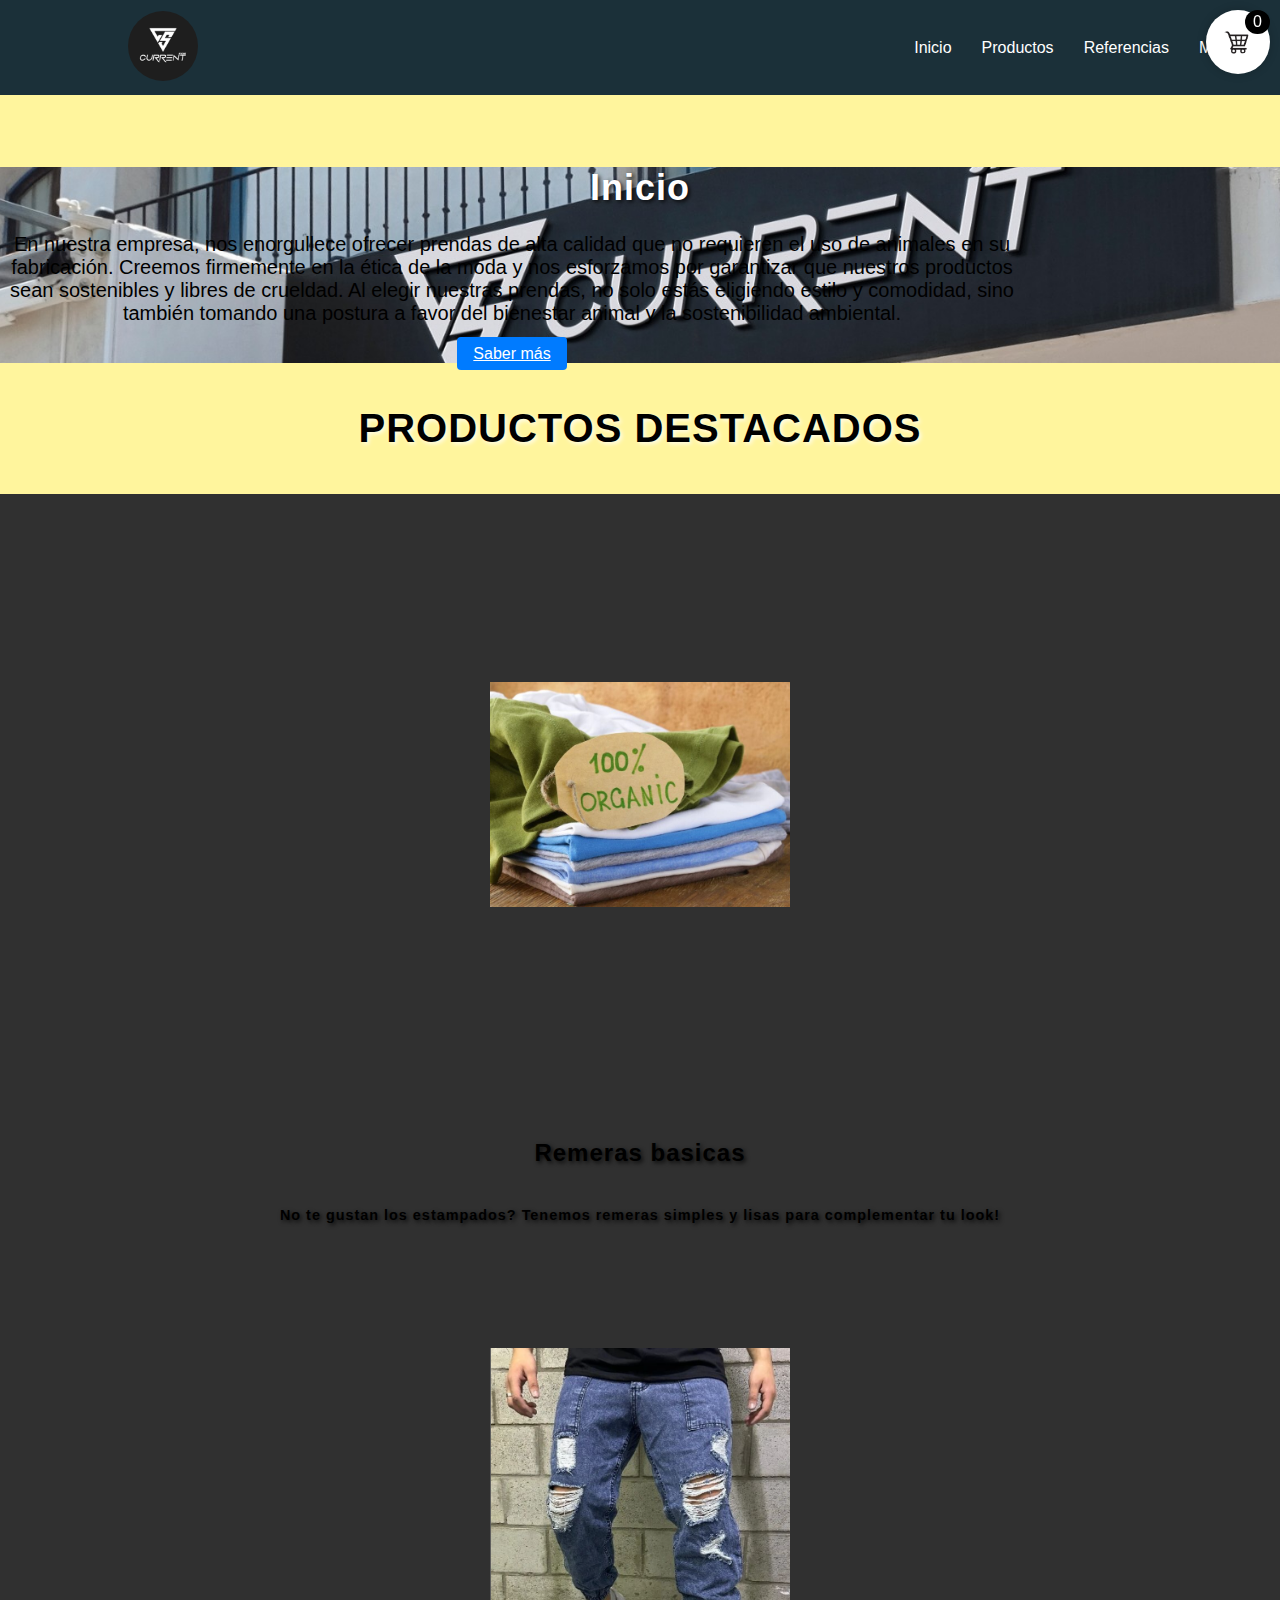
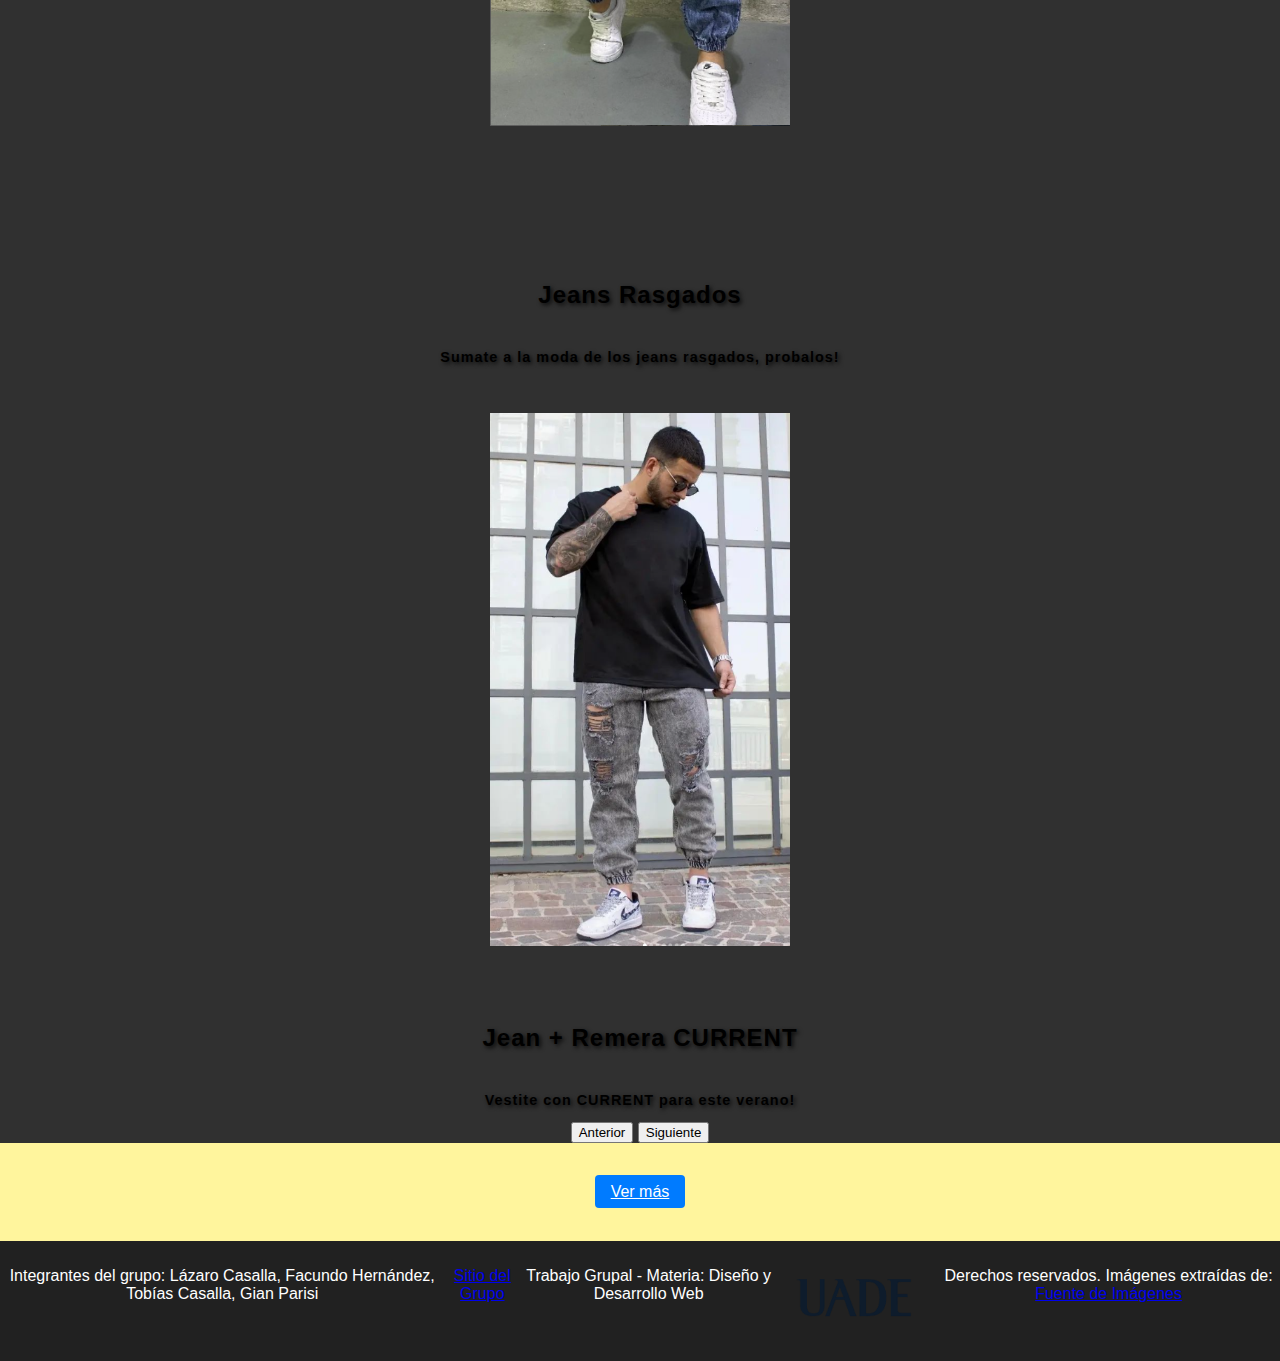
==== commit 67a20c2c: "Update index.html" ====
--- a/index.html
+++ b/index.html
@@ -103,7 +103,7 @@
     <div style="padding: 40px;">
       <a href="productos.html" class="btn btn-primary">Ver más</a>
     </div>
-  </div> <!-- Cierre del div container -->
+  </div> 
 
   <script src="https://code.jquery.com/jquery-3.6.0.min.js"></script>
   <script src="https://cdn.jsdelivr.net/npm/bootstrap@5.3.2/dist/js/bootstrap.bundle.min.js"></script>
@@ -111,20 +111,20 @@
 
   <footer class="footer">
     <div class="footer-container">
-      <!-- Nombre de los integrantes del grupo -->
+
       <p>Integrantes del grupo: Lázaro Casalla, Facundo Hernández, Tobías Casalla, Gian Parisi</p>
   
-      <!-- Enlace al sitio del grupo (abre en otra pestaña) -->
+
       <p><a href="https://fhernandezzz.github.io/grupofinalfinal/" target="_blank">Sitio del Grupo</a></p>
   
-      <!-- Leyenda del trabajo grupal -->
+
       <p>Trabajo Grupal - Materia: Diseño y Desarrollo Web</p>
   
-      <!-- Imagen de logo (usando una genérica) -->
+
       <a href="https://www.uade.edu.ar/" target="_blank">
         <img class="logouade" src="img/uadepng.png" alt="Logo de UADE">
       </a>
-      <!-- Texto de derechos reservados y enlace de donde se extrajeron las imágenes -->
+
       <p>Derechos reservados. Imágenes extraídas de: <a href="https://www.freepik.es/"
           target="_blank">Fuente de Imágenes</a></p>
     </div>
--- a/style.css
+++ b/style.css
@@ -17,7 +17,7 @@
     -moz-background-size: cover;
     -o-background-size: cover;
     background-size: cover;
-    min-height: 80.49%;
+    min-height: 88%;
 }
 
 
@@ -258,7 +258,15 @@
 }
 
 #footerproducto{
-    margin-top: 11%;
+    background-color: #212121;
+    color: white;
+    text-align: center;
+    padding: 10px 0;
+    bottom: 0;
+    width: 100%;
+    position: fixed;
+    left: 0; 
+    z-index: 1000; /* Asegura que el footer esté por encima de otros elementos */
 }
 
 .logouade{
